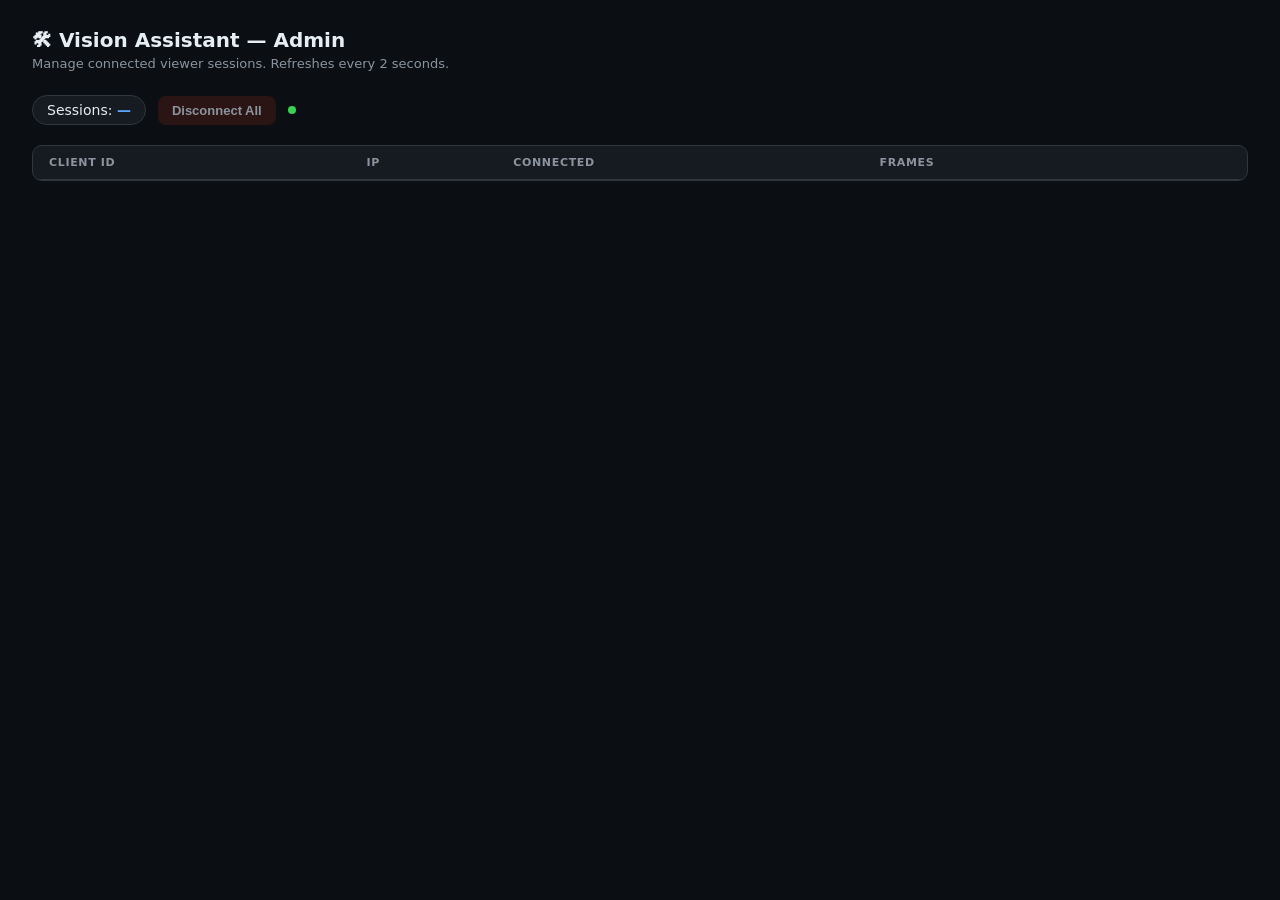
==== static/admin.html @ 63d32f55 "admin + disconnect" ====
<!DOCTYPE html>
<html lang="en">
<head>
<meta charset="utf-8"/>
<title>Admin — Vision Assistant</title>
<style>
* { box-sizing: border-box; }
body {
  margin: 0;
  font-family: system-ui, -apple-system, "Segoe UI", sans-serif;
  background: #0b0f14;
  color: #e6edf3;
  padding: 28px 32px;
}
h1 { margin: 0 0 4px; font-size: 20px; }
.sub { color: #8b949e; font-size: 13px; margin: 0 0 24px; }

.top-bar {
  display: flex;
  align-items: center;
  gap: 12px;
  margin-bottom: 20px;
  flex-wrap: wrap;
}
.pill {
  background: #161b22;
  border: 1px solid #30363d;
  border-radius: 20px;
  padding: 6px 14px;
  font-size: 14px;
}
.pill strong { color: #58a6ff; }

.live-dot {
  width: 8px; height: 8px;
  border-radius: 50%;
  background: #39d353;
  display: inline-block;
  animation: pulse 2s infinite;
}
@keyframes pulse { 0%,100%{opacity:1} 50%{opacity:0.25} }

button { cursor: pointer; border: none; border-radius: 8px; font-weight: 600; }
.btn-danger {
  background: #da3633;
  color: #fff;
  padding: 7px 14px;
  font-size: 13px;
}
.btn-danger:hover { background: #f85149; }
.btn-danger:disabled { background: #2a1414; color: #8b949e; cursor: default; }

.card {
  background: #161b22;
  border: 1px solid #30363d;
  border-radius: 10px;
  overflow: hidden;
}

table { width: 100%; border-collapse: collapse; }
thead tr { border-bottom: 1px solid #30363d; }
th {
  text-align: left;
  font-size: 11px;
  color: #8b949e;
  text-transform: uppercase;
  letter-spacing: 0.06em;
  padding: 10px 16px;
}
td { padding: 11px 16px; font-size: 14px; border-bottom: 1px solid #21262d; }
tr:last-child td { border-bottom: none; }
tr:hover td { background: #1c2128; }

.mono { font-family: monospace; font-size: 12px; color: #8b949e; }
.empty-row td { color: #8b949e; text-align: center; padding: 48px 16px; font-size: 14px; }
</style>
</head>
<body>
<h1>🛠 Vision Assistant — Admin</h1>
<p class="sub">Manage connected viewer sessions. Refreshes every 2 seconds.</p>

<div class="top-bar">
  <div class="pill">Sessions: <strong id="clientCount">—</strong></div>
  <button class="btn-danger" id="kickAllBtn" onclick="kickAll()" disabled>Disconnect All</button>
  <span class="live-dot" title="Live"></span>
</div>

<div class="card">
  <table>
    <thead>
      <tr>
        <th>Client ID</th>
        <th>IP</th>
        <th>Connected</th>
        <th>Frames</th>
        <th></th>
      </tr>
    </thead>
    <tbody id="tbody"></tbody>
  </table>
</div>

<script>
function fmtDuration(s) {
  if (s < 60) return `${s}s`;
  if (s < 3600) return `${Math.floor(s / 60)}m ${s % 60}s`;
  return `${Math.floor(s / 3600)}h ${Math.floor((s % 3600) / 60)}m`;
}

async function refresh() {
  let clients;
  try {
    const res = await fetch("/api/admin/clients");
    clients = await res.json();
  } catch {
    return;
  }

  document.getElementById("clientCount").textContent = clients.length;
  document.getElementById("kickAllBtn").disabled = clients.length === 0;

  const tbody = document.getElementById("tbody");
  if (clients.length === 0) {
    tbody.innerHTML = '<tr class="empty-row"><td colspan="5">No clients connected</td></tr>';
    return;
  }
  tbody.innerHTML = clients.map(c => `
    <tr>
      <td class="mono">${c.id.slice(-12)}</td>
      <td>${c.ip}</td>
      <td>${fmtDuration(c.connected_seconds)}</td>
      <td>${c.frame_count.toLocaleString()}</td>
      <td><button class="btn-danger" onclick="kickOne('${c.id}')">Disconnect</button></td>
    </tr>
  `).join("");
}

async function kickOne(id) {
  await fetch(`/api/admin/clients/${encodeURIComponent(id)}`, { method: "DELETE" });
  refresh();
}

async function kickAll() {
  document.getElementById("kickAllBtn").disabled = true;
  await fetch("/api/admin/clients", { method: "DELETE" });
  refresh();
}

refresh();
setInterval(refresh, 2000);
</script>
</body>
</html>
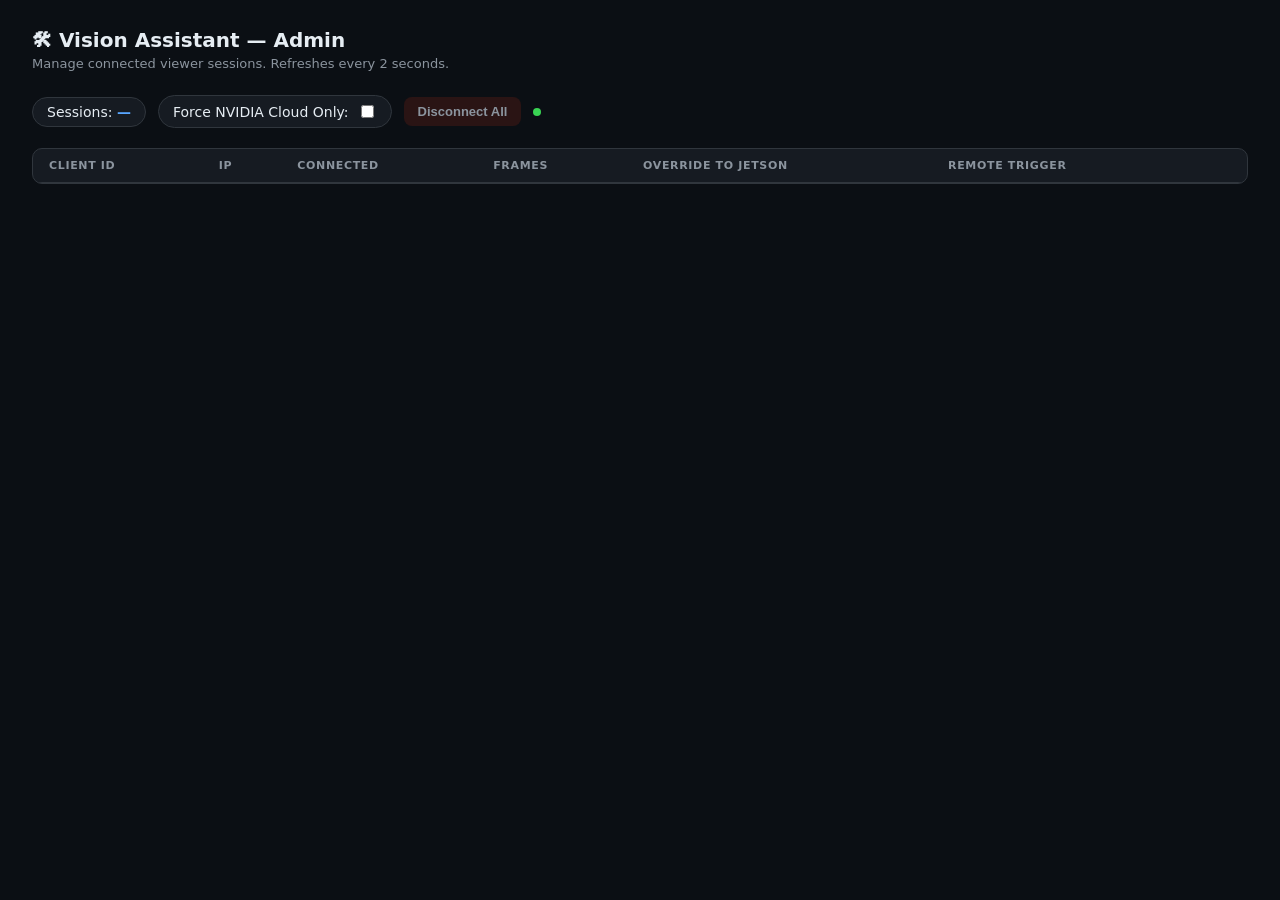
==== commit 46156f85: "Implement wave trigger, NVIDIA NIM TTS & VLM routing, glowing border styles, and CPU/GPU device togg" ====
--- a/static/admin.html
+++ b/static/admin.html
@@ -50,6 +50,14 @@
 .btn-danger:hover { background: #f85149; }
 .btn-danger:disabled { background: #2a1414; color: #8b949e; cursor: default; }
 
+.btn-wave {
+  background: #238636;
+  color: #fff;
+  padding: 7px 14px;
+  font-size: 13px;
+}
+.btn-wave:hover { background: #2ea043; }
+
 .card {
   background: #161b22;
   border: 1px solid #30363d;
@@ -81,6 +89,11 @@
 
 <div class="top-bar">
   <div class="pill">Sessions: <strong id="clientCount">—</strong></div>
+  <!-- Global Cloud Toggle -->
+  <div class="pill" style="display: flex; align-items: center; gap: 8px;">
+    <label for="forceCloudToggle" style="font-weight: 500; cursor: pointer;">Force NVIDIA Cloud Only:</label>
+    <input type="checkbox" id="forceCloudToggle" onchange="toggleGlobalCloud(this.checked)" style="cursor: pointer;" />
+  </div>
   <button class="btn-danger" id="kickAllBtn" onclick="kickAll()" disabled>Disconnect All</button>
   <span class="live-dot" title="Live"></span>
 </div>
@@ -93,6 +106,8 @@
         <th>IP</th>
         <th>Connected</th>
         <th>Frames</th>
+        <th>Override to Jetson</th>
+        <th>Remote Trigger</th>
         <th></th>
       </tr>
     </thead>
@@ -105,6 +120,40 @@
   if (s < 60) return `${s}s`;
   if (s < 3600) return `${Math.floor(s / 60)}m ${s % 60}s`;
   return `${Math.floor(s / 3600)}h ${Math.floor((s % 3600) / 60)}m`;
+}
+
+async function refreshGlobalConfig() {
+  try {
+    const res = await fetch("/api/admin/config");
+    const config = await res.json();
+    document.getElementById("forceCloudToggle").checked = config.force_cloud;
+  } catch (e) {
+    console.error("Error loading config:", e);
+  }
+}
+
+async function toggleGlobalCloud(checked) {
+  await fetch("/api/admin/config", {
+    method: "POST",
+    headers: { "Content-Type": "application/json" },
+    body: JSON.stringify({ force_cloud: checked })
+  });
+}
+
+async function toggleClientOverride(clientId, checked) {
+  await fetch(`/api/admin/clients/${encodeURIComponent(clientId)}/override`, {
+    method: "POST",
+    headers: { "Content-Type": "application/json" },
+    body: JSON.stringify({ override_to_jetson: checked })
+  });
+}
+
+async function waveClient(clientId) {
+  try {
+    await fetch(`/api/admin/clients/${encodeURIComponent(clientId)}/wave`, { method: "POST" });
+  } catch (e) {
+    console.error("Error waving to client:", e);
+  }
 }
 
 async function refresh() {
@@ -121,7 +170,7 @@
 
   const tbody = document.getElementById("tbody");
   if (clients.length === 0) {
-    tbody.innerHTML = '<tr class="empty-row"><td colspan="5">No clients connected</td></tr>';
+    tbody.innerHTML = '<tr class="empty-row"><td colspan="7">No clients connected</td></tr>';
     return;
   }
   tbody.innerHTML = clients.map(c => `
@@ -130,6 +179,10 @@
       <td>${c.ip}</td>
       <td>${fmtDuration(c.connected_seconds)}</td>
       <td>${c.frame_count.toLocaleString()}</td>
+      <td>
+        <input type="checkbox" ${c.override_to_jetson ? 'checked' : ''} onchange="toggleClientOverride('${c.id}', this.checked)" style="cursor: pointer;" />
+      </td>
+      <td><button class="btn-wave" onclick="waveClient('${c.id}')">👋 Wave</button></td>
       <td><button class="btn-danger" onclick="kickOne('${c.id}')">Disconnect</button></td>
     </tr>
   `).join("");
@@ -146,6 +199,7 @@
   refresh();
 }
 
+refreshGlobalConfig();
 refresh();
 setInterval(refresh, 2000);
 </script>
